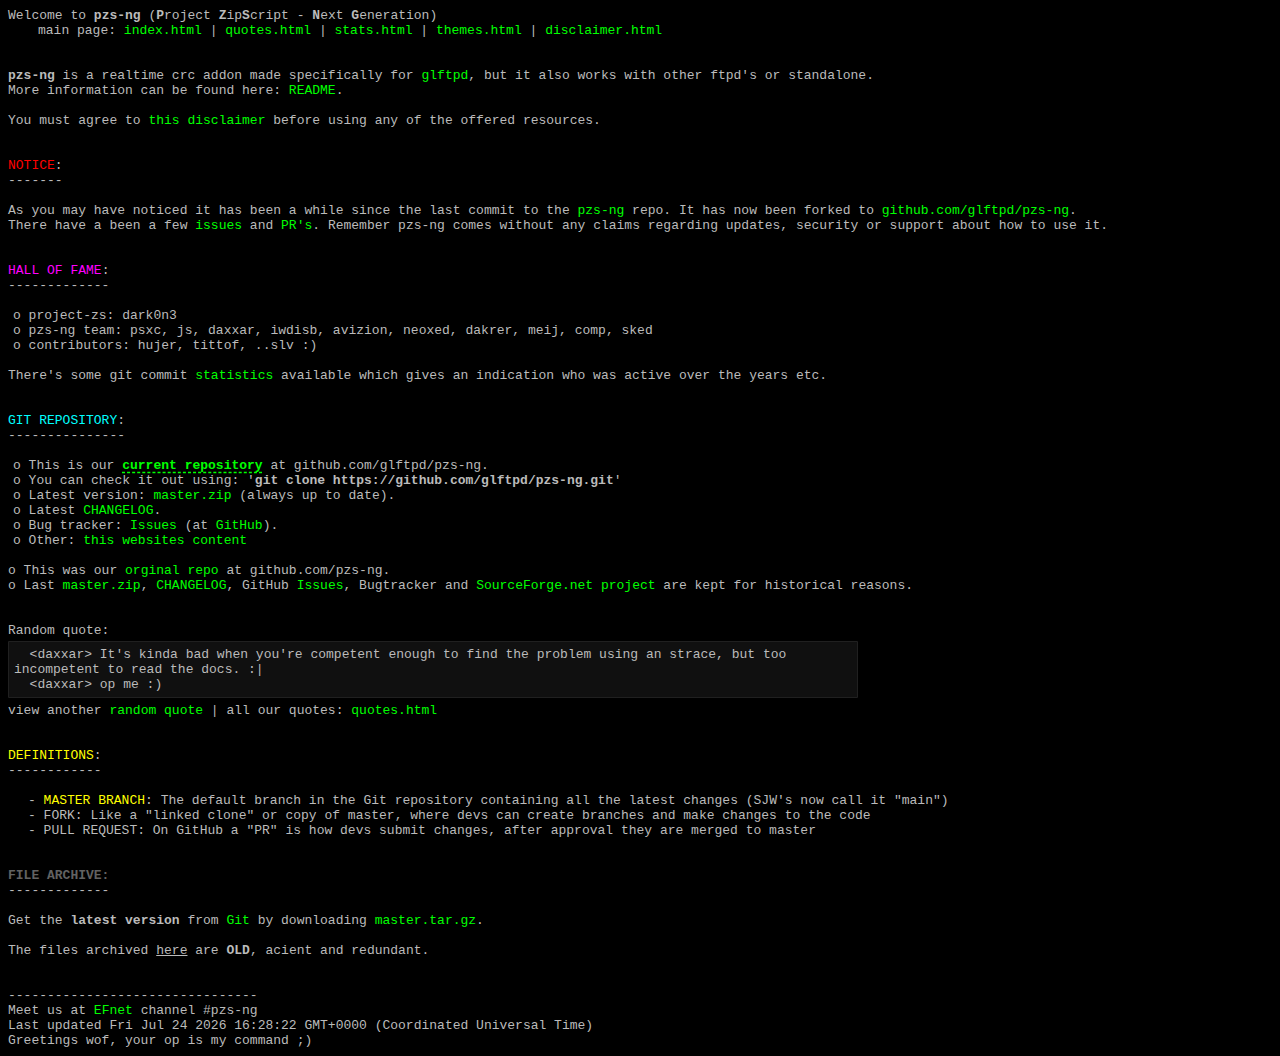
==== index.html @ 8aff6e88 "Update index.html" ====
<!DOCTYPE html>
<html lang="en">
<head>
  <script type="text/javascript" src="js/piwik.js"></script>
  <script type="text/javascript" src="js/quotes.js"></script>
  <link rel="stylesheet" type="text/css" href="style.css">
  <title>pzs-ng: Project Zipscript Next Generation - Wise Fwom Your Gwave!</title>
</head>
<body>
<div>
	Welcome to <strong>pzs-ng</strong> (<strong>P</strong>roject <strong>Z</strong>ip<strong>S</strong>cript - <strong>N</strong>ext <strong>G</strong>eneration)
</div>
<div class="margin3">main page: <a href="index.html">index.html</a> | <a href="quotes.html">quotes.html</a> | <a href="stats.html">stats.html</a> | <a href="themes.html">themes.html</a>  | <a href="disclaimer.html">disclaimer.html</a></div><br>
<br>
<div>
    <strong>pzs-ng</strong> is a realtime crc addon made specifically for <a target="_blank" href="https://glftpd.io">glftpd</a>, but it also works with other ftpd's or standalone.<br>
	More information can be found here: <a target="_blank" href="https://raw.githubusercontent.com/glftpd/pzs-ng/master/README">README</a>.
</div>

<br>
You must agree to <a href="disclaimer.html">this disclaimer</a> before using any of the offered resources.<br>
<br>
<br>

<span class="notice">NOTICE</span>:<br>
-------<br>
<br>
As you may have noticed it has been a while since the last commit to the <a target="_blank" href="https://github.com/pzs-ng/pzs-ng">pzs-ng</a> repo. It has now been forked to <a target="_blank" href="https://github.com/glftpd/pzs-ng">github.com/glftpd/pzs-ng</a>.<br>
There have a been a few <a target="_blank" href="https://github.com/pzs-ng/pzs-ng/issues">issues</a> and <a target="_blank" href="https://github.com/pzs-ng/pzs-ng/pulls">PR's</a>. 
Remember pzs-ng comes without any claims regarding updates, security or support about how to use it.<br>
<br>
<br>

<span class="hof">HALL OF FAME</span>:<br>
-------------<br>
<br>
<div class="margin1">
    o project-zs: dark0n3<br>
    o pzs-ng team:  psxc, js, daxxar, iwdisb, avizion, neoxed, dakrer, meij, comp, sked<br>
    o contributors: hujer, tittof, ..slv :)<br>
</div>
<br>
There's some git commit <a href="stats.html">statistics</a> available which gives an indication who was active over the years etc.<br>
<br>
<br>

<span class="repo">GIT REPOSITORY</span>:<br>
---------------<br>
<br>
<div class="margin1">
    o This is our <span class="repo_link"><a target="_blank" href="https://github.com/glftpd/pzs-ng">current repository</a></span> at github.com/glftpd/pzs-ng.<br>
    o You can check it out using: '<strong>git clone https://github.com/glftpd/pzs-ng.git</strong>'<br>
    o Latest version: <a href="https://github.com/glftpd/pzs-ng/archive/master.zip">master.zip</a> (always up to date).<br>
    o Latest <a target="_blank" href="https://raw.githubusercontent.com/glftpd/pzs-ng/master/CHANGELOG">CHANGELOG</a>.<br>
    o Bug tracker: <a target="_blank" href="https://bugs.pzs-ng.eu">Issues</a> (at <a target="_blank" href="https://github.com/glftpd/pzs-ng/issues">GitHub</a>).<br>
    o Other: <a target="_blank" href="https://github.com/silv3rr/pzs-ng.eu">this websites content</a><br>
</div>
<br> 
    o This was our <a target="_blank" href="https://github.com/pzs-ng/pzs-ng">orginal repo</a></span> at github.com/pzs-ng.<br>
    o Last <a href="https://github.com/pzs-ng/pzs-ng/archive/master.zip">master.zip</a>, <a target="_blank" href="https://raw.githubusercontent.com/pzs-ng/pzs-ng/master/CHANGELOG">CHANGELOG</a>, GitHub <a target="_blank" href="https://github.com/pzs-ng/pzs-ng/issues">Issues</a>, <target="_blank" href="http://web.archive.org/web/20160304184505/http://bugs.pzs-ng.com/my_view_page.php">Bugtracker</a> and <a target="_blank" href="http://www.sourceforge.net/projects/pzs-ng/">SourceForge.net project</a> are kept for historical reasons.</span><br>
</div>
<br>
<br>

Random quote:<br>
<div class="quotes">
    <div id="randomQuote" class="quote"></div>
</div>
<br>
view another <a href="#" onclick="showQuote(); return false;">random quote</a> | all our quotes: <a href="quotes.html">quotes.html</a><br>
<br>
<br>

<span class="keyword">DEFINITIONS</span>:<br>
------------<br>
<br>
<div class="margin2">
    - <span class="keyword">MASTER BRANCH</span>: The default branch in the Git repository containing all the latest changes (SJW's now call it "main")<br>
    - FORK: Like a "linked clone" or copy of master, where devs can create branches and make changes to the code<br>
    - PULL REQUEST: On GitHub a "PR" is how devs submit changes, after approval they are merged to master<br>
</div>
<br>
<br>

<span class="archive">FILE ARCHIVE:</span><br>
-------------<br><br>
Get the <strong>latest version</strong> from <a target="_blank" href="https://github.com/glftpd/pzs-ng">Git</a> by downloading <a href="https://github.com/glftpd/pzs-ng/archive/master.tar.gz">master.tar.gz</a>.<br>
<br>

The files archived <span class="show_links"><a href="archive.html">here</a></span> are <strong>OLD</strong>, acient and redundant.<br>
<br>
<br>
--------------------------------<br>
Meet us at <a target="_blank" href="http://www.efnet.org">EFnet</a> channel #pzs-ng<br>
<script type="text/javascript" src="js/updated.js"></script>
Last updated <div id="lastUpdated" style="display:inline"></div><br>
Greetings wof, your op is my command ;)
<!-- Matomo Image Tracker--><noscript>
<img src="https://stats.pzs-ng.eu/piwik/piwik.php?idsite=18&rec=1" style="border:0" alt="" />
</noscript><!-- End Matomo -->
</body>
</html>
---- style.css ----
@charset "utf-8";

body {
    font-family: Courier New;
    font-size: 13px;
    color: #BBBBBB;
    background-color: #000000;
}

a:link, a:active, a:visited, a:hover {
    text-decoration: none;
    color: #00FF00;
}

.cover_links a, .show_links a, .archive a {
    color: #BBBBBB;
}

.show_links a, .repo_link a {
    text-decoration: underline;
}

.repo_link a {
    text-decoration-style: dashed;
    text-underline-offset: 3px;
    text-decoration-skip-ink: none;
    font-weight: bold;
}

.archive h2 {
    font-size: 1em;
    margin-bottom: 0.2em;
}

.margin1 {
    margin-left: 5px;
}

.margin2 {
    margin-left: 20px;
}

.margin3 {
    margin-left: 30px;
}

.quotes {
    display: inline-block;
    width: 850px;
    background-color:#101010;
    margin-top: 3px;
    margin-bottom: 5px;
}

.quote {
    padding-left: 5px;
    padding-top: 5px;
    padding-bottom: 5px;
    padding-right: 15px;
    border-color:#202020;
    border-style: ridge;
    border-width: 1px;
    border-radius: 1px;
}

.hide {
    display: none;
}

.hof {
    color: #FF00FF;
}

.notice {
    color: #FF0000;
}

.repo {
    color: #00FFFF;
}

.keyword {
    color: #FFFF00;
}

.archive {
    color: #626262;
    font-weight: bold;
}

table {
    border-collapse: collapse;
    table-layout: fixed;
}

td {
    text-align: right;
}

td:nth-child(1) {
    text-align: left;
}

tr:nth-child(even) {
    background-color: #101010;
}

#dataTableAuthor th {
    width: 80pt;
    text-align: right;
}

#dataTableYear th {
    text-align: left;
}

#dataTableYear th:nth-child(1) {
    width: 60pt;
}

#dataTableYear td:nth-child(2) {
    text-align: left;
}

#gitfame th {
    width: 75pt;
}

#gitfame th:nth-child(5) {
    width: 100pt;
}

#ircstats th {
    text-align: left;
    width: 30pt;
}

#ircstats th:nth-child(1) {
    width: 85pt;
}

#ircstats td {
    width: 70pt;
}

caption {
    color: white;
    background-color: #626262;
}

canvas {
    border: 1px solid #626262;
}

/*
h1#file_header {
    font-size: 1em;
    margin-bottom: 0px;
}
*/

/*
iframe#google_ads_frame1 {
    height: 17px;
}
*/

/* irc control codes, from: https://github.com/ircart/irc2html */

.bold{font-weight:bold;}
.italic{font-style:italic;}
.uline{text-decoration:underline;}
.aleft{text-align:left;}
.acenter{text-align:center;}
.aright{text-align:right;}
.tcase{text-transform:capitalize;}
.ucase{text-transform:uppercase;}
.lcase{text-transform:lowercase;}

.bg0{background-color:#ffffff;}
.bg1{background-color:#000000;}
.bg2{background-color:#00007f;}
.bg3{background-color:#009300;}
.bg4{background-color:#ff0000;}
.bg5{background-color:#7f0000;}
.bg6{background-color:#9c009c;}
.bg7{background-color:#fc7f00;}
.bg8{background-color:#ffff00;}
.bg9{background-color:#00fc00;}
.bg10{background-color:#009393;}
.bg11{background-color:#00ffff;}
.bg12{background-color:#0000fc;}
.bg13{background-color:#ff00ff;}
.bg14{background-color:#7f7f7f;}
.bg15{background-color:#d2d2d2;}

.fg0{color:#ffffff;}
.fg1{color:#000000;}
.fg2{color:#00007f;}
.fg3{color:#009300;}
.fg4{color:#ff0000;}
.fg5{color:#7f0000;}
.fg6{color:#9c009c;}
.fg7{color:#fc7f00;}
.fg8{color:#ffff00;}
.fg9{color:#00fc00;}
.fg10{color:#009393;}
.fg11{color:#00ffff;}
.fg12{color:#0000fc;}
.fg13{color:#ff00ff;}
.fg14{color:#7f7f7f;}
.fg15{color:#d2d2d2;}

/* alternative colors: looks worse 

.bg0 { background-color: white; }
.bg1 { background-color: black; }
.bg2 { background-color: navy; }
.bg3 { background-color: green; }
.bg4 { background-color: red; }
.bg5 { background-color: brown; }
.bg6 { background-color: purple; }
.bg7 { background-color: orange; }
.bg8 { background-color: yellow; }
.bg9 { background-color: lime; }
.bg10 { background-color: teal; }
.bg11 { background-color: lightcyan; }
.bg12 { background-color: blue; }
.bg13 { background-color: pink; }
.bg14 { background-color: grey; }
.bg15 { background-color: lightgrey; }

.fg0 { color: white; }
.fg1 { color: black; }
.fg2 { color: navy; }
.fg3 { color: green; }
.fg4 { color: red; }
.fg5 { color: brown; }
.fg6 { color: purple; }
.fg7 { color: orange; }
.fg8 { color: yellow; }
.fg9 { color: lime; }
.fg10 { color: teal; }
.fg11 { color: lightcyan; }
.fg12 { color: blue; }
.fg13 { color: pink; }
.fg14 { color: grey; }
.fg15 { color: lightgrey; }
*/


.placeholder {
    color: gray;
}

.sample, .preview {
    display:block;
    width: 80%;
}

.samplehdr, .previewhdr {
    display:block;
    color: white;
    background-color: #626262;
    border-bottom: solid 0px #444;
}

.previewtxt, .sampletxt {
    border: solid 2px #444;
    padding: 0.5%;
    margin-bottom: 20px;
    overflow: auto;
}

.lnkbutton {
    display: inline;
    border-width: 1px;
    border-spacing: 0px;
    border-color: #3b3b3b;
    border-radius: 3px;
    background-color: #202020ce;
    font-family: Courier New;
    color: #00ff009d;
    text-decoration: none;
    cursor: pointer;
    margin-right: 8px;
}

.togglemode {
    background-color: #cfcfcf;
    color: black;
}
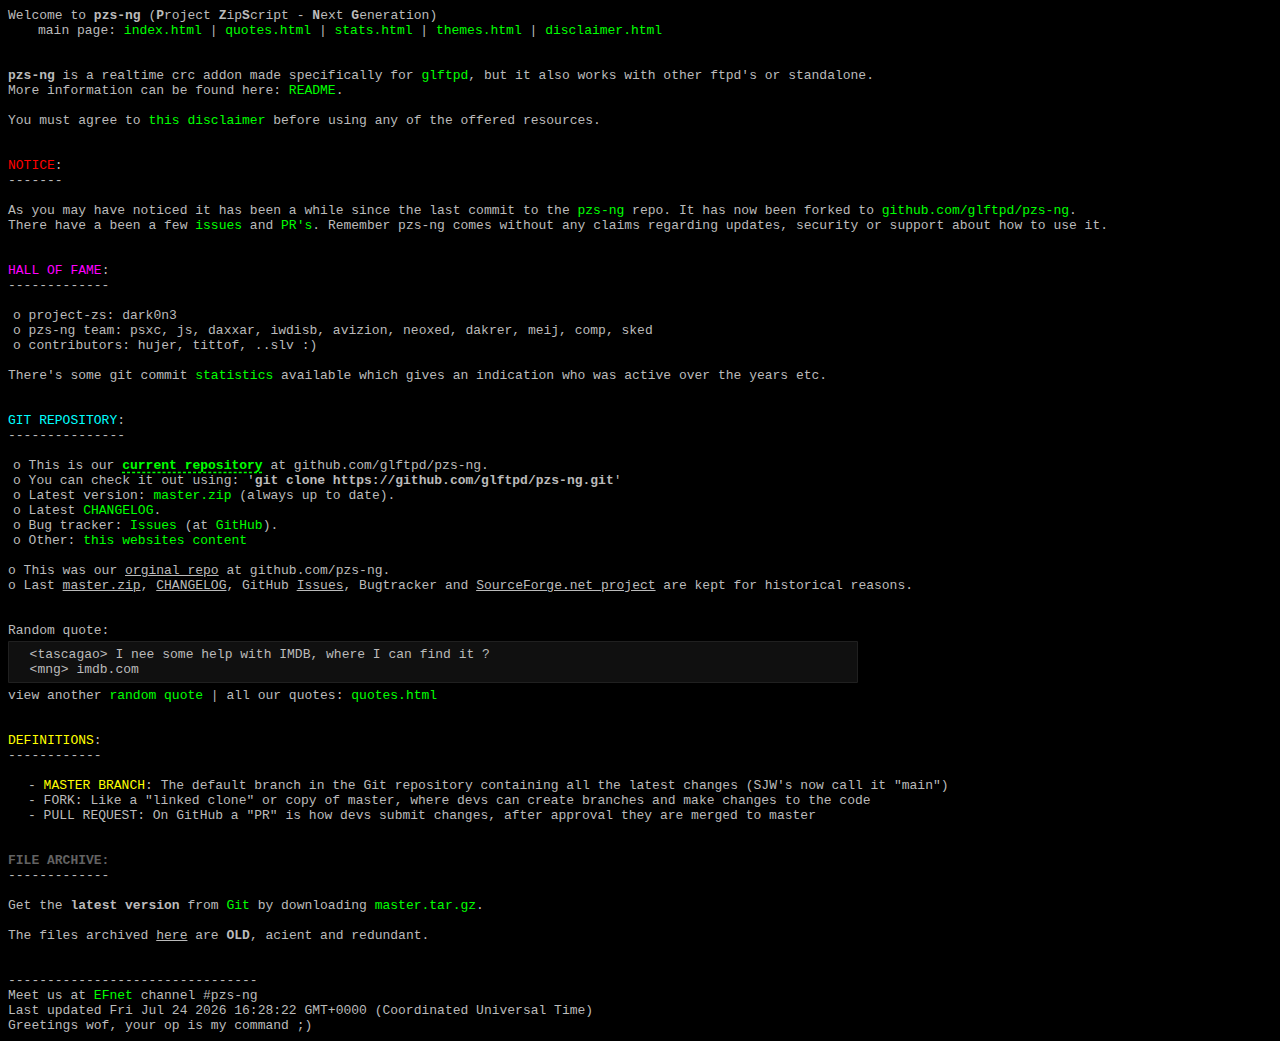
==== commit 5f845742: "link style" ====
--- a/index.html
+++ b/index.html
@@ -55,7 +55,8 @@
     o Bug tracker: <a target="_blank" href="https://bugs.pzs-ng.eu">Issues</a> (at <a target="_blank" href="https://github.com/glftpd/pzs-ng/issues">GitHub</a>).<br>
     o Other: <a target="_blank" href="https://github.com/silv3rr/pzs-ng.eu">this websites content</a><br>
 </div>
-<br> 
+<br>
+<div class="show_links">
     o This was our <a target="_blank" href="https://github.com/pzs-ng/pzs-ng">orginal repo</a></span> at github.com/pzs-ng.<br>
     o Last <a href="https://github.com/pzs-ng/pzs-ng/archive/master.zip">master.zip</a>, <a target="_blank" href="https://raw.githubusercontent.com/pzs-ng/pzs-ng/master/CHANGELOG">CHANGELOG</a>, GitHub <a target="_blank" href="https://github.com/pzs-ng/pzs-ng/issues">Issues</a>, <target="_blank" href="http://web.archive.org/web/20160304184505/http://bugs.pzs-ng.com/my_view_page.php">Bugtracker</a> and <a target="_blank" href="http://www.sourceforge.net/projects/pzs-ng/">SourceForge.net project</a> are kept for historical reasons.</span><br>
 </div>
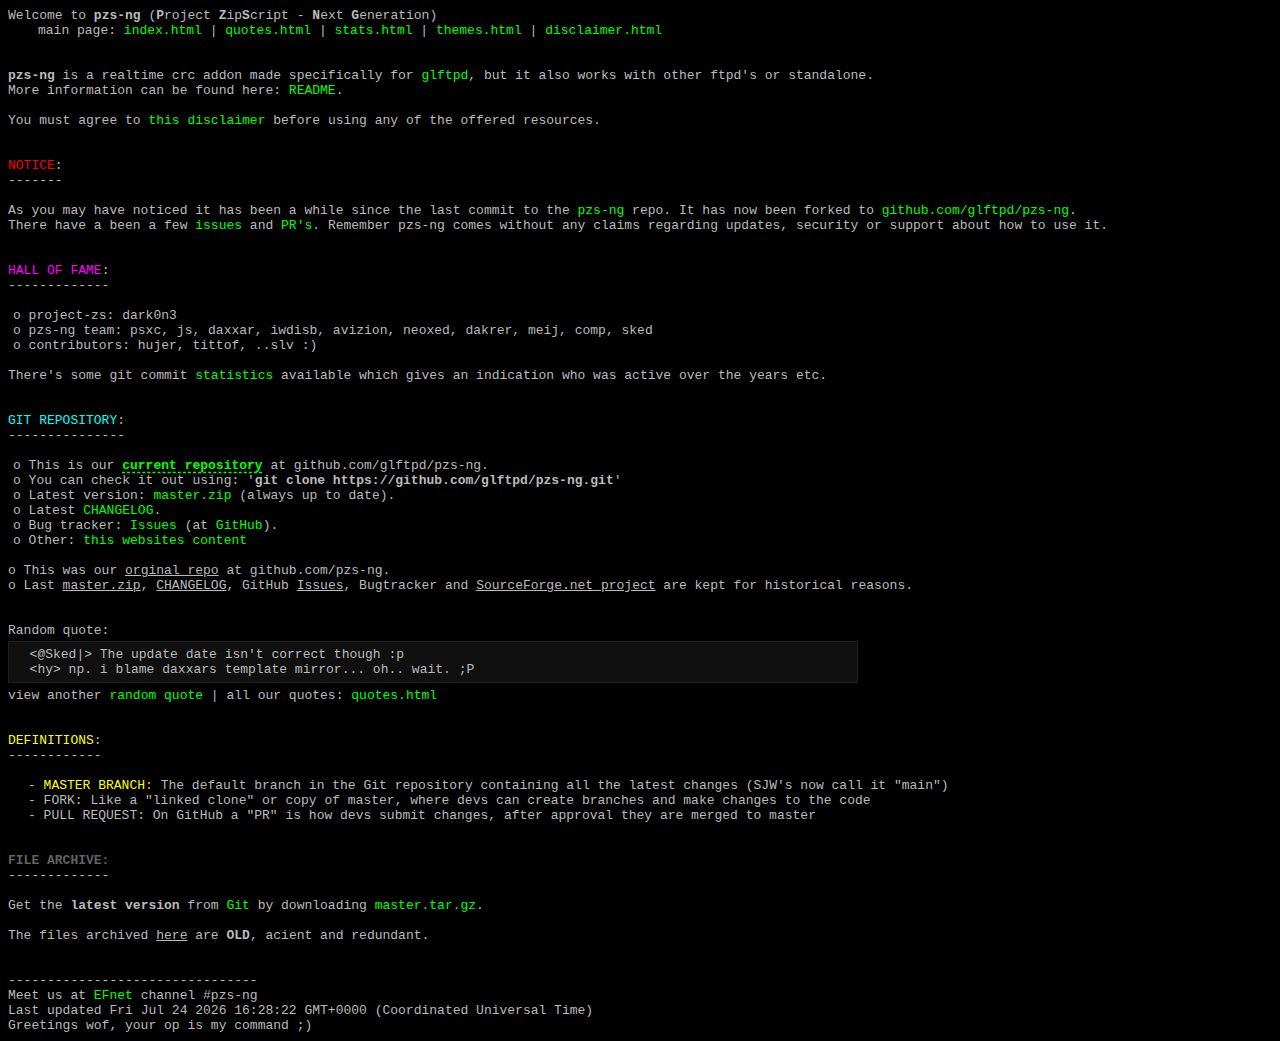
==== commit f8ff992b: "syntax" ====
--- a/index.html
+++ b/index.html
@@ -97,7 +97,7 @@
 Last updated <div id="lastUpdated" style="display:inline"></div><br>
 Greetings wof, your op is my command ;)
 <!-- Matomo Image Tracker--><noscript>
-<img src="https://stats.pzs-ng.eu/piwik/piwik.php?idsite=18&rec=1" style="border:0" alt="" />
+<img referrerpolicy="no-referrer-when-downgrade" src="https://stats.pzs-ng.eu/piwik/matomo.php?idsite=18&amp;recstyle="border:0" alt="" />
 </noscript><!-- End Matomo -->
 </body>
 </html>
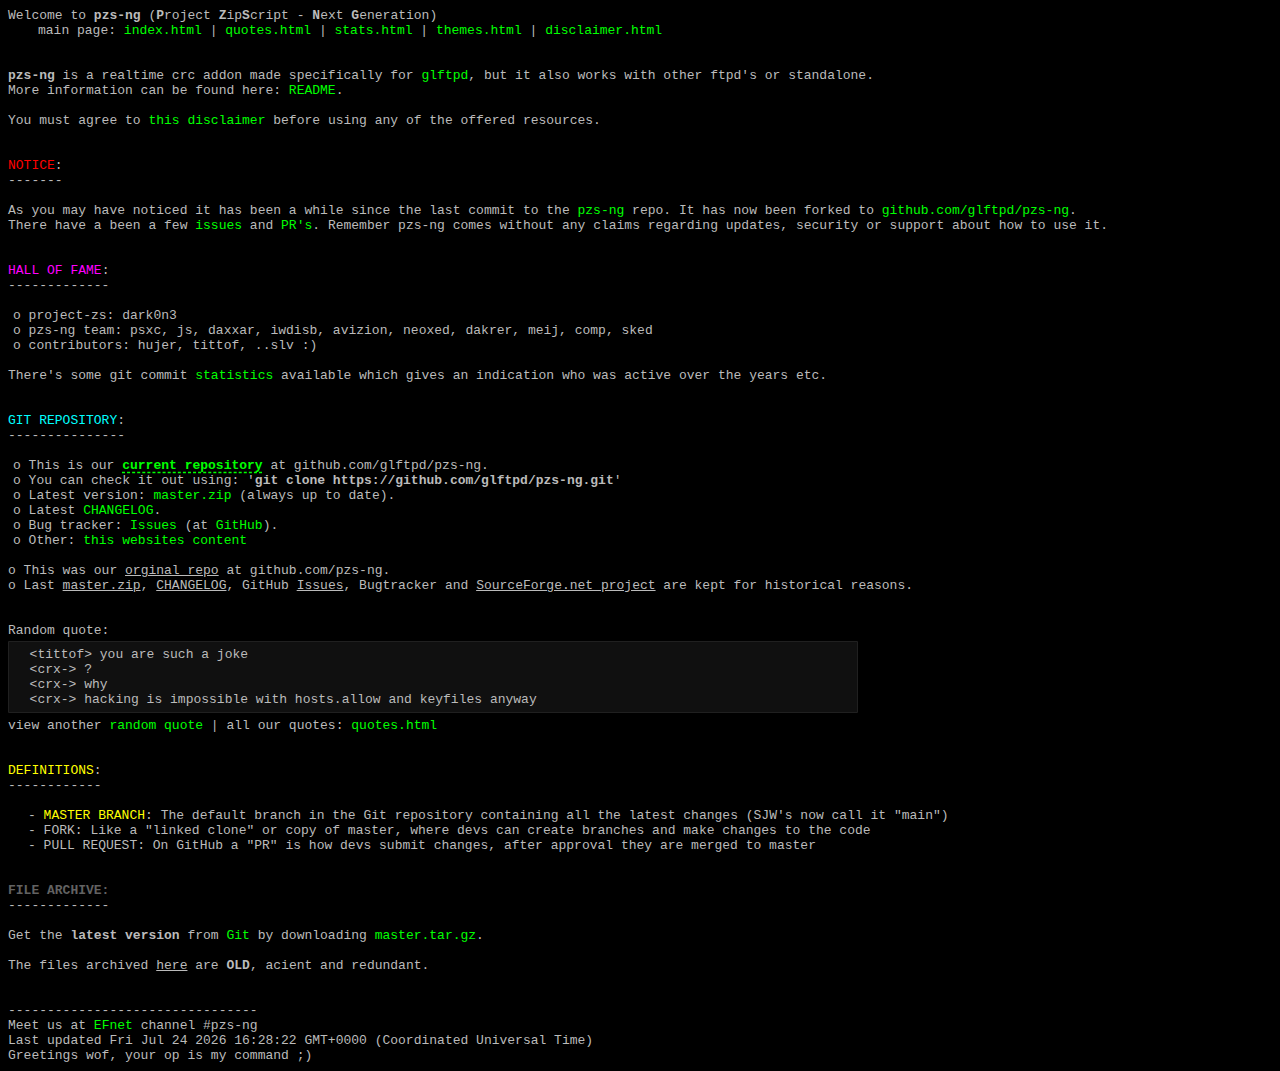
==== commit 736ee96b: "syntax" ====
--- a/index.html
+++ b/index.html
@@ -97,7 +97,7 @@
 Last updated <div id="lastUpdated" style="display:inline"></div><br>
 Greetings wof, your op is my command ;)
 <!-- Matomo Image Tracker--><noscript>
-<img referrerpolicy="no-referrer-when-downgrade" src="https://stats.pzs-ng.eu/piwik/matomo.php?idsite=18&amp;recstyle="border:0" alt="" />
+  <img referrerpolicy="no-referrer-when-downgrade" src="https://stats.pzs-ng.eu/piwik/matomo.php?idsite=18&rec=1" style="border:0" alt="" />
 </noscript><!-- End Matomo -->
 </body>
 </html>
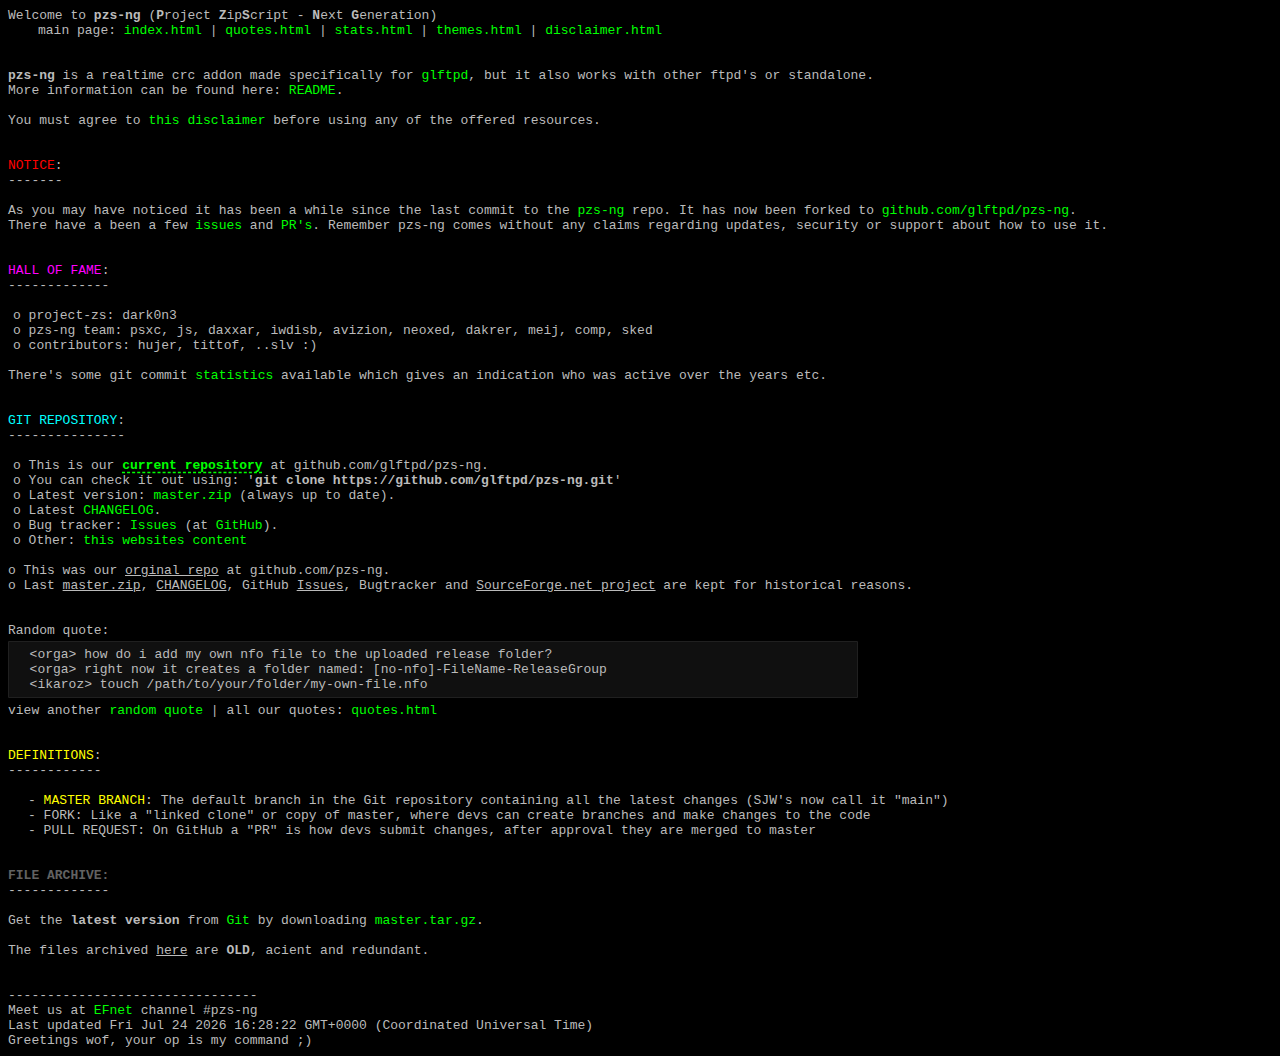
==== commit 2d84cf33: "syntax" ====
--- a/index.html
+++ b/index.html
@@ -4,7 +4,7 @@
   <script type="text/javascript" src="js/piwik.js"></script>
   <script type="text/javascript" src="js/quotes.js"></script>
   <link rel="stylesheet" type="text/css" href="style.css">
-  <title>pzs-ng: Project Zipscript Next Generation - Wise Fwom Your Gwave!</title>
+  <title>pzs-ng: Project Zipscript Next Generation - It's dead, Jim</title>
 </head>
 <body>
 <div>
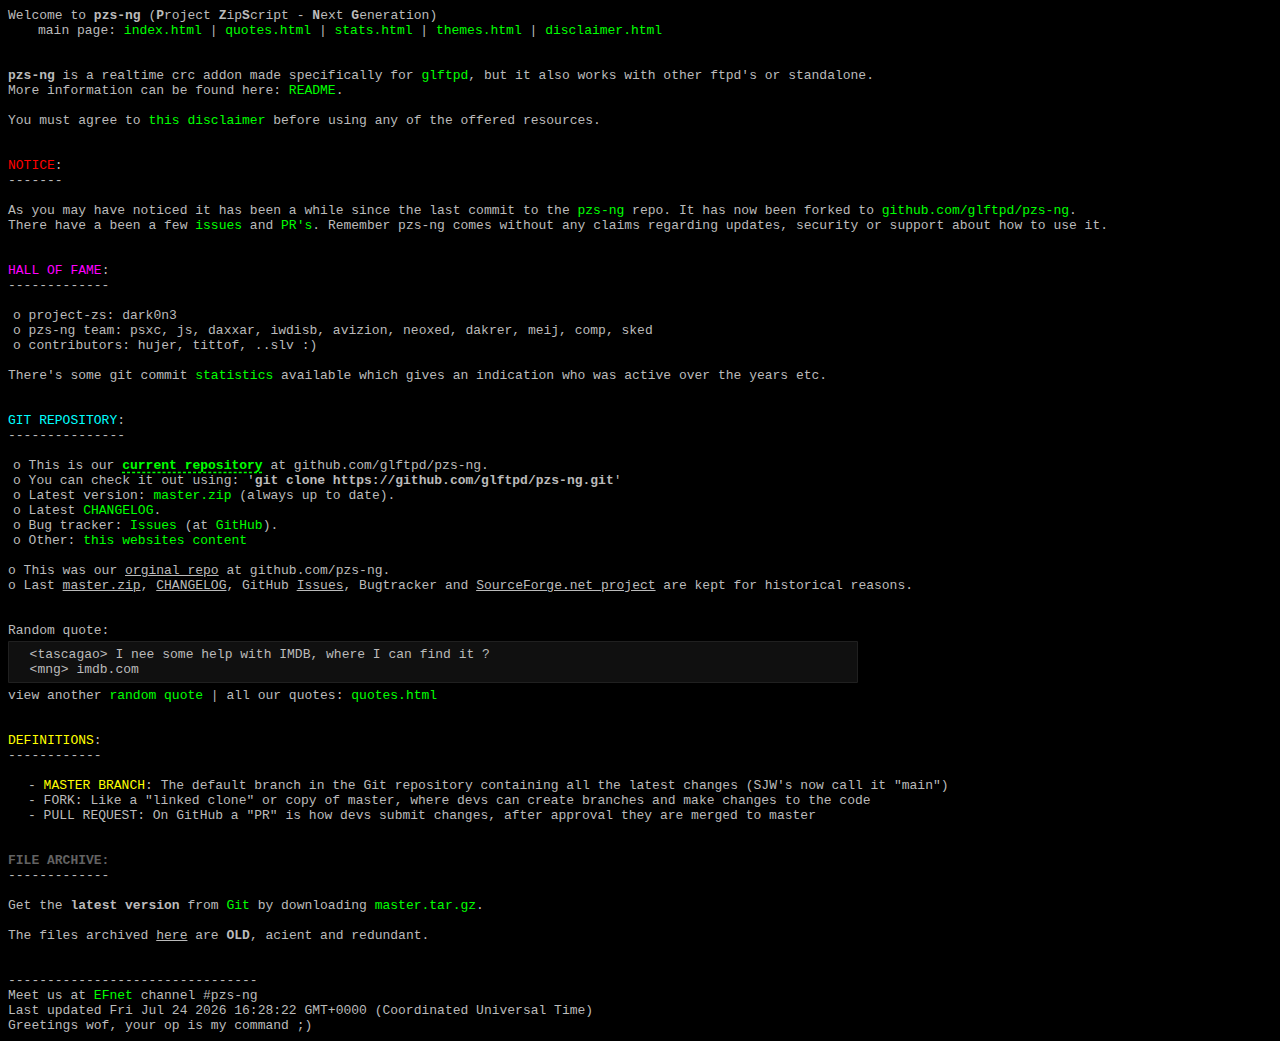
==== commit b82e8625: "move css to dir" ====
--- a/index.html
+++ b/index.html
@@ -3,7 +3,7 @@
 <head>
   <script type="text/javascript" src="js/piwik.js"></script>
   <script type="text/javascript" src="js/quotes.js"></script>
-  <link rel="stylesheet" type="text/css" href="style.css">
+  <link rel="stylesheet" type="text/css" href="css/style.css">
   <title>pzs-ng: Project Zipscript Next Generation - It's dead, Jim</title>
 </head>
 <body>
--- a/css/style.css
+++ b/css/style.css
@@ -0,0 +1,241 @@
+@charset "utf-8";
+
+body {
+    font-family: "Courier New";
+    font-size: 13px;
+    color: #BBBBBB;
+    background-color: #000000;
+}
+
+a:link, a:active, a:visited, a:hover {
+    text-decoration: none;
+    color: #00FF00;
+}
+
+.cover_links a, .show_links a, .archive a {
+    color: #BBBBBB;
+}
+
+.show_links a, .repo_link a {
+    text-decoration: underline;
+}
+
+.repo_link a {
+    text-decoration-style: dashed;
+    text-underline-offset: 3px;
+    text-decoration-skip-ink: none;
+    font-weight: bold;
+}
+
+.archive h2 {
+    font-size: 1em;
+    margin-bottom: 0.2em;
+}
+
+.margin1 {
+    margin-left: 5px;
+}
+
+.margin2 {
+    margin-left: 20px;
+}
+
+.margin3 {
+    margin-left: 30px;
+}
+
+.quotes {
+    display: inline-block;
+    width: 850px;
+    background-color:#101010;
+    margin-top: 3px;
+    margin-bottom: 5px;
+}
+
+.quote {
+    padding-left: 5px;
+    padding-top: 5px;
+    padding-bottom: 5px;
+    padding-right: 15px;
+    border-color:#202020;
+    border-style: ridge;
+    border-width: 1px;
+    border-radius: 1px;
+}
+
+.hide {
+    display: none;
+}
+
+.hof {
+    color: #FF00FF;
+}
+
+.notice {
+    color: #FF0000;
+}
+
+.repo {
+    color: #00FFFF;
+}
+
+.keyword {
+    color: #FFFF00;
+}
+
+.archive {
+    color: #626262;
+    font-weight: bold;
+}
+
+table {
+    border-collapse: collapse;
+    table-layout: fixed;
+}
+
+td {
+    text-align: right;
+}
+
+td:nth-child(1) {
+    text-align: left;
+}
+
+tr:nth-child(even) {
+    background-color: #101010;
+}
+
+#dataTableAuthor th {
+    width: 80pt;
+    text-align: right;
+}
+
+#dataTableYear th {
+    text-align: left;
+}
+
+#dataTableYear th:nth-child(1) {
+    width: 60pt;
+}
+
+#dataTableYear td:nth-child(2) {
+    text-align: left;
+}
+
+#gitfame th {
+    width: 75pt;
+}
+
+#gitfame th:nth-child(5) {
+    width: 100pt;
+}
+
+#ircstats th {
+    text-align: left;
+    width: 30pt;
+}
+
+#ircstats th:nth-child(1) {
+    width: 85pt;
+}
+
+#ircstats td {
+    width: 70pt;
+}
+
+caption {
+    color: white;
+    background-color: #626262;
+}
+
+canvas {
+    border: 1px solid #626262;
+}
+
+/*
+h1#file_header {
+    font-size: 1em;
+    margin-bottom: 0px;
+}
+*/
+
+/*
+iframe#google_ads_frame1 {
+    height: 17px;
+}
+*/
+
+.placeholder {
+    color: gray;
+}
+
+.sample, .preview {
+    display:block;
+    width: 80%;
+}
+
+.sampleHdr, .previewHdr {
+    display:block;
+    color: white;
+    background-color: #626262;
+    border-bottom: solid 0px #444;
+}
+
+.previewTxt, .sampleTxt {
+    border: solid 2px #444;
+    padding: 0.5%;
+    margin-bottom: 20px;
+    overflow: auto;
+}
+
+.lnkButton {
+    display: inline;
+    border-width: 1px;
+    border-spacing: 0px;
+    border-color: #3b3b3b;
+    border-radius: 3px;
+    background-color: #202020ce;
+    font-family: "Courier New";
+    color: white;
+    text-decoration: none;
+    cursor: pointer;
+    margin-right: 8px;
+}
+
+.lnkButton:hover {
+    color: #00ff009d;
+}
+
+#toggleInput {
+    display: none;
+}
+
+.toggleMode {
+    background-color: #cfcfcf;
+    color: black;
+}
+
+.toggleButtonTxt {
+    padding: 2px;
+    padding-left: 3px;
+    padding-right: 3px;
+    background-color: #3b3b3b;
+    color:#00ff009d;
+}
+
+.toggleButtonTxt:hover {
+    cursor: pointer;   
+}
+
+:not(input:checked) + .toggleButtonTxt:before{
+    content: "dark"
+}
+
+input:checked + .toggleButtonTxt:before{
+    content: "light"
+}
+
+input:checked + .toggleButtonTxt{
+    background-color: #3b3b3b;
+    color: #00FFFF;
+}
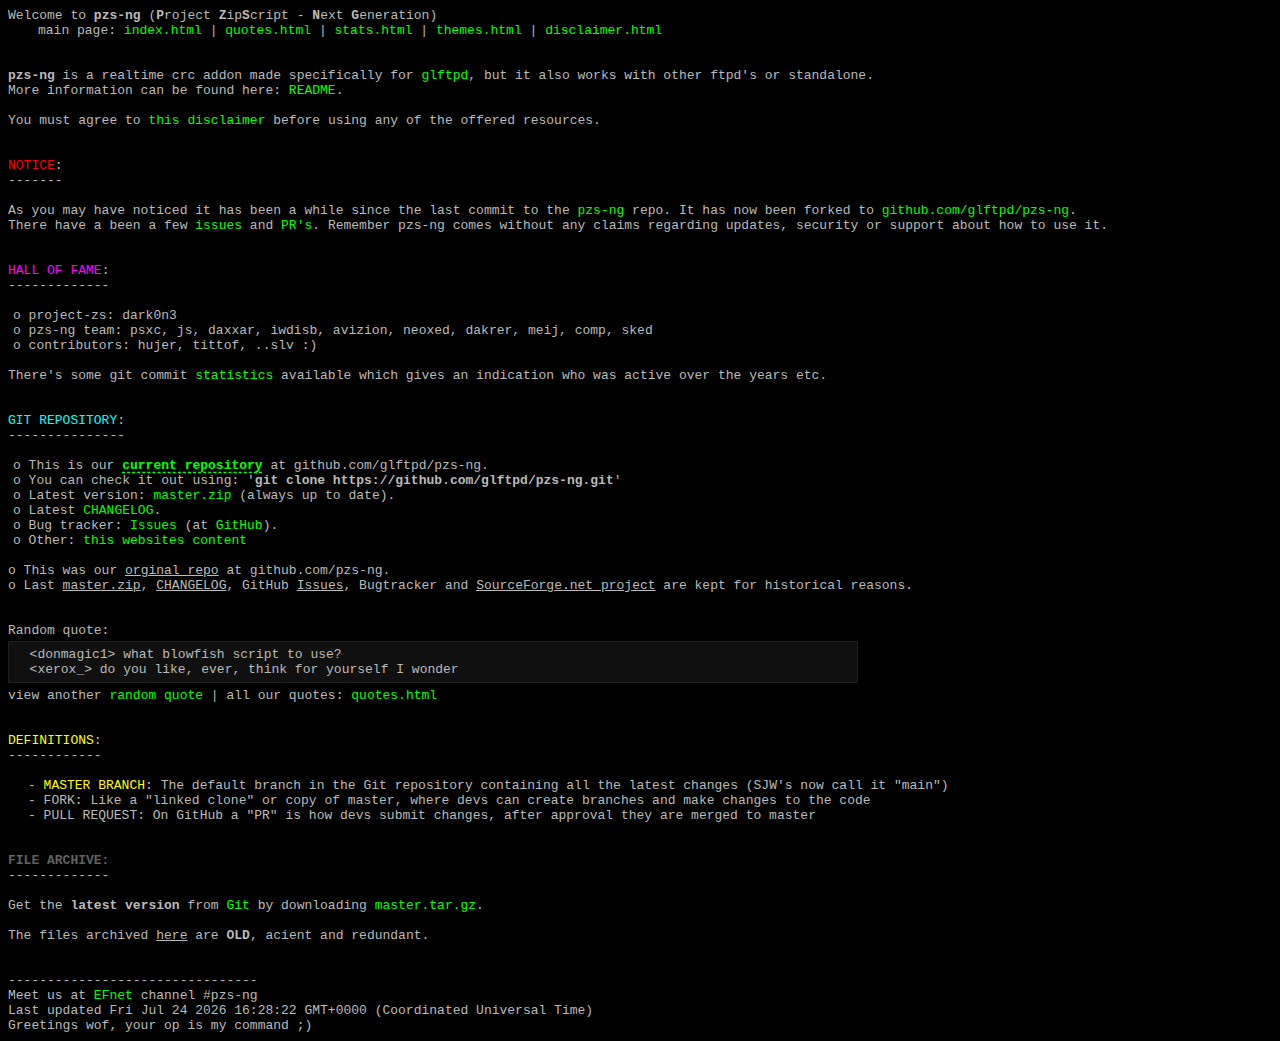
==== commit fa5d1aa0: "update matomo url" ====
--- a/index.html
+++ b/index.html
@@ -97,7 +97,7 @@
 Last updated <div id="lastUpdated" style="display:inline"></div><br>
 Greetings wof, your op is my command ;)
 <!-- Matomo Image Tracker--><noscript>
-  <img referrerpolicy="no-referrer-when-downgrade" src="https://stats.pzs-ng.eu/piwik/matomo.php?idsite=18&rec=1" style="border:0" alt="" />
+  <img referrerpolicy="no-referrer-when-downgrade" src="https://stats.pzs-ng.eu/matomo.php?idsite=18&rec=1" style="border:0" alt="" />
 </noscript><!-- End Matomo -->
 </body>
 </html>
--- a/css/style.css
+++ b/css/style.css
@@ -200,6 +200,7 @@
     text-decoration: none;
     cursor: pointer;
     margin-right: 8px;
+    padding: 2px;
 }
 
 .lnkButton:hover {
@@ -216,15 +217,17 @@
 }
 
 .toggleButtonTxt {
-    padding: 2px;
-    padding-left: 3px;
-    padding-right: 3px;
+    padding-top: 2px;
+    padding-bottom: 2px;
+    padding-left: 5px;
+    padding-right: 5px;
     background-color: #3b3b3b;
-    color:#00ff009d;
+    color: #00ff009d;
+    font-weight: bold;
 }
 
 .toggleButtonTxt:hover {
-    cursor: pointer;   
+    cursor: pointer;
 }
 
 :not(input:checked) + .toggleButtonTxt:before{
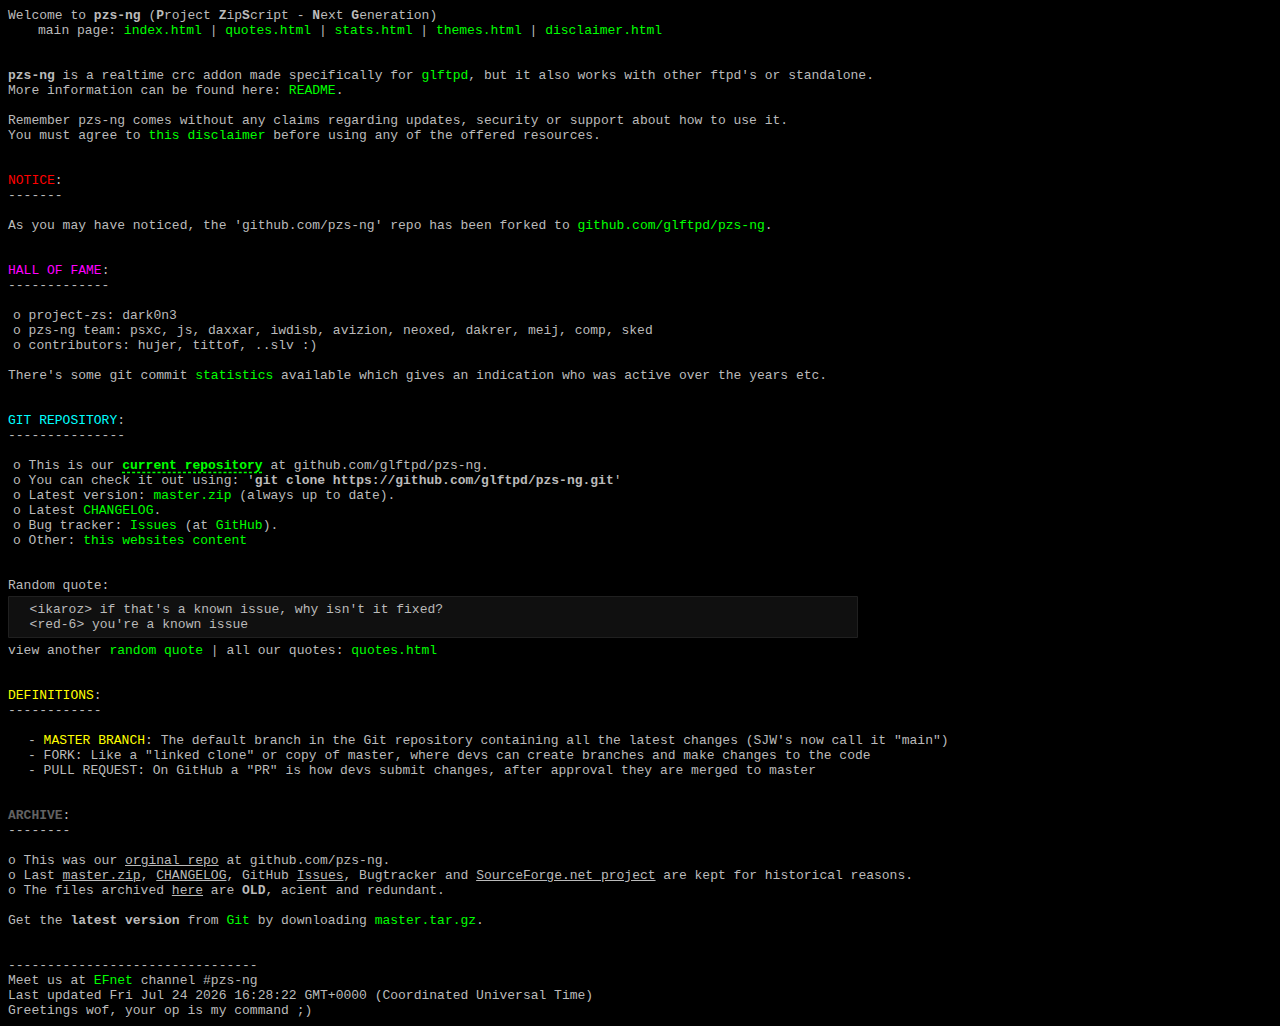
==== commit 97368707: "[skip ci] remove old repo info" ====
--- a/index.html
+++ b/index.html
@@ -18,6 +18,7 @@
 </div>
 
 <br>
+Remember pzs-ng comes without any claims regarding updates, security or support about how to use it.<br>
 You must agree to <a href="disclaimer.html">this disclaimer</a> before using any of the offered resources.<br>
 <br>
 <br>
@@ -25,9 +26,7 @@
 <span class="notice">NOTICE</span>:<br>
 -------<br>
 <br>
-As you may have noticed it has been a while since the last commit to the <a target="_blank" href="https://github.com/pzs-ng/pzs-ng">pzs-ng</a> repo. It has now been forked to <a target="_blank" href="https://github.com/glftpd/pzs-ng">github.com/glftpd/pzs-ng</a>.<br>
-There have a been a few <a target="_blank" href="https://github.com/pzs-ng/pzs-ng/issues">issues</a> and <a target="_blank" href="https://github.com/pzs-ng/pzs-ng/pulls">PR's</a>. 
-Remember pzs-ng comes without any claims regarding updates, security or support about how to use it.<br>
+As you may have noticed, the 'github.com/pzs-ng' repo has been forked to <a target="_blank" href="https://github.com/glftpd/pzs-ng">github.com/glftpd/pzs-ng</a>.<br>
 <br>
 <br>
 
@@ -56,11 +55,6 @@
     o Other: <a target="_blank" href="https://github.com/silv3rr/pzs-ng.eu">this websites content</a><br>
 </div>
 <br>
-<div class="show_links">
-    o This was our <a target="_blank" href="https://github.com/pzs-ng/pzs-ng">orginal repo</a></span> at github.com/pzs-ng.<br>
-    o Last <a href="https://github.com/pzs-ng/pzs-ng/archive/master.zip">master.zip</a>, <a target="_blank" href="https://raw.githubusercontent.com/pzs-ng/pzs-ng/master/CHANGELOG">CHANGELOG</a>, GitHub <a target="_blank" href="https://github.com/pzs-ng/pzs-ng/issues">Issues</a>, <target="_blank" href="http://web.archive.org/web/20160304184505/http://bugs.pzs-ng.com/my_view_page.php">Bugtracker</a> and <a target="_blank" href="http://www.sourceforge.net/projects/pzs-ng/">SourceForge.net project</a> are kept for historical reasons.</span><br>
-</div>
-<br>
 <br>
 
 Random quote:<br>
@@ -83,12 +77,15 @@
 <br>
 <br>
 
-<span class="archive">FILE ARCHIVE:</span><br>
--------------<br><br>
+<span class="archive">ARCHIVE</span>:<br>
+--------<br><br>
+<div class="show_links">
+    o This was our <a target="_blank" href="https://github.com/pzs-ng/pzs-ng">orginal repo</a></span> at github.com/pzs-ng.<br>
+    o Last <a href="https://github.com/pzs-ng/pzs-ng/archive/master.zip">master.zip</a>, <a target="_blank" href="https://raw.githubusercontent.com/pzs-ng/pzs-ng/master/CHANGELOG">CHANGELOG</a>, GitHub <a target="_blank" href="https://github.com/pzs-ng/pzs-ng/issues">Issues</a>, <target="_blank" href="http://web.archive.org/web/20160304184505/http://bugs.pzs-ng.com/my_view_page.php">Bugtracker</a> and <a target="_blank" href="http://www.sourceforge.net/projects/pzs-ng/">SourceForge.net project</a> are kept for historical reasons.</span><br>
+</div>
+    o The files archived <span class="show_links"><a href="archive.html">here</a></span> are <strong>OLD</strong>, acient and redundant.<br>
+<br>
 Get the <strong>latest version</strong> from <a target="_blank" href="https://github.com/glftpd/pzs-ng">Git</a> by downloading <a href="https://github.com/glftpd/pzs-ng/archive/master.tar.gz">master.tar.gz</a>.<br>
-<br>
-
-The files archived <span class="show_links"><a href="archive.html">here</a></span> are <strong>OLD</strong>, acient and redundant.<br>
 <br>
 <br>
 --------------------------------<br>
